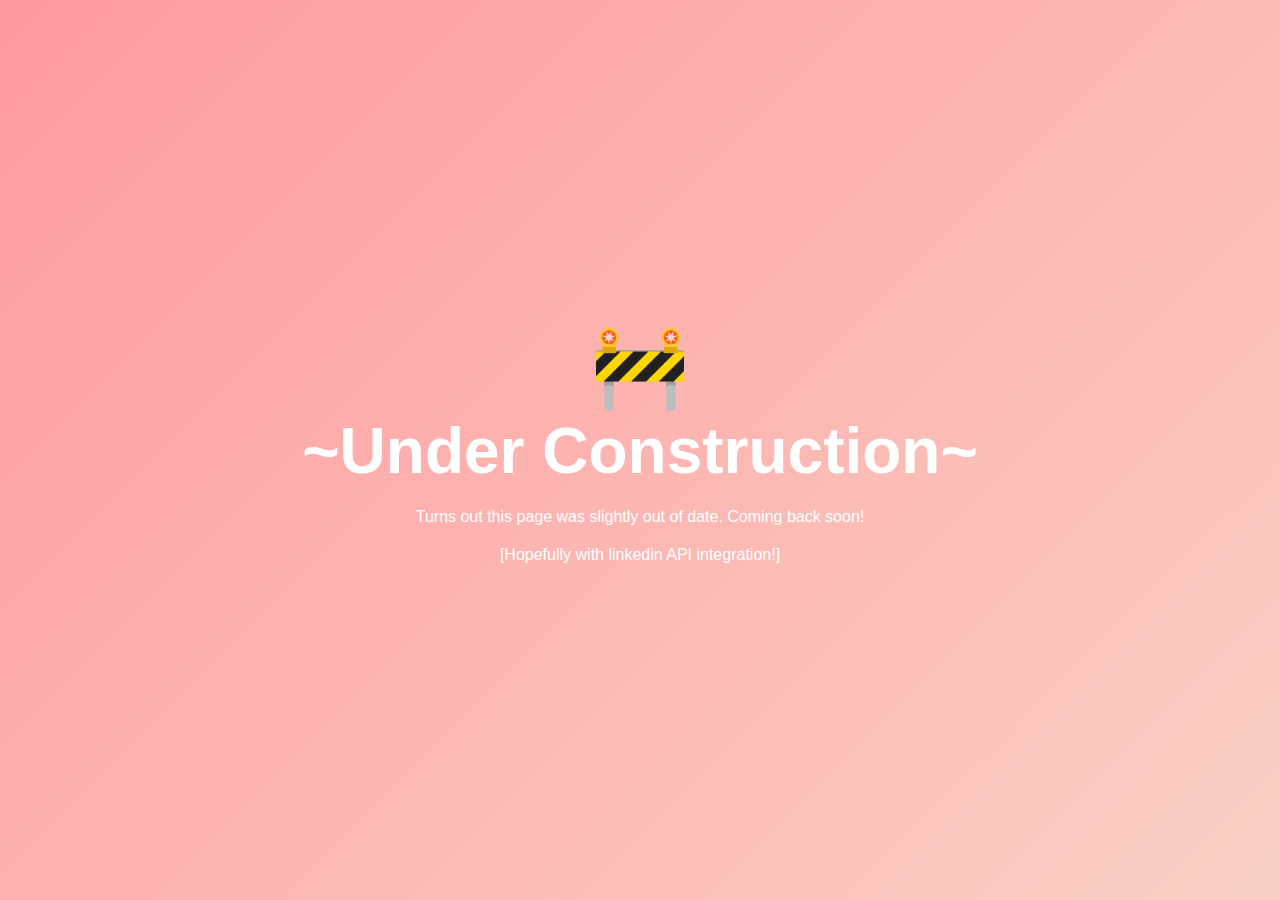
==== cons.html @ e31b111a "Construction!" ====
<!DOCTYPE html>
<html lang="en">
<head>
    <meta charset="UTF-8">
    <meta name="viewport" content="width=device-width, initial-scale=1.0">
    <title>Website Under Construction</title>
    <style>
        body {
            margin: 0;
            padding: 0;
            font-family: Arial, sans-serif;
            background: linear-gradient(135deg, #ff9a9e, #fad0c4);
            display: flex;
            justify-content: center;
            align-items: center;
            height: 100vh;
            overflow: hidden;
        }
        
        h1 {
            font-size: 4rem;
            color: #fff;
            text-align: center;
            margin: 0;
            animation: fadeIn 2s ease-in-out;
        }

        p {
            color: #fff;
            text-align: center;
            margin-top: 20px;
            animation: slideIn 3s ease-in-out;
        }

        .container {
            text-align: center;
        }

        .construction-icon {
            font-size: 5rem;
            color: #fff;
            animation: bounce 2s infinite;
        }

        @keyframes fadeIn {
            0% { opacity: 0; }
            100% { opacity: 1; }
        }

        @keyframes slideIn {
            0% { transform: translateY(100px); opacity: 0; }
            100% { transform: translateY(0); opacity: 1; }
        }

        @keyframes bounce {
            0%, 20%, 50%, 80%, 100% { transform: translateY(0); }
            40% { transform: translateY(-30px); }
            60% { transform: translateY(-15px); }
        }
    </style>
</head>
<body>
    <div class="container">
        <div class="construction-icon">🚧</div>
        <h1>~Under Construction~</h1>
        <p>Turns out this page was slightly out of date. Coming back soon!</p>
        <p>[Hopefully with linkedin API integration!]</p>

    </div>
</body>
</html>
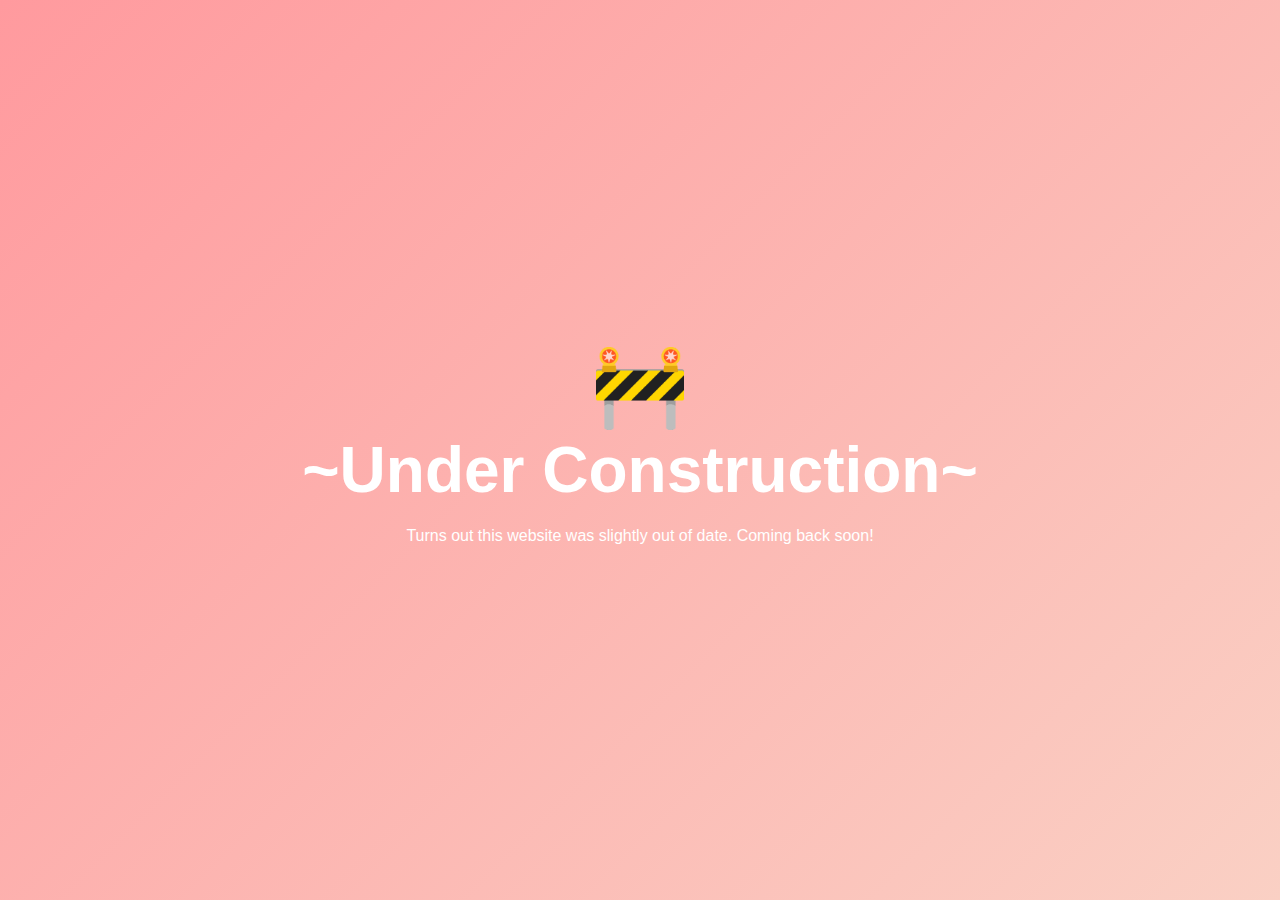
==== commit 4d54faf5: "Updated Projects" ====
--- a/cons.html
+++ b/cons.html
@@ -63,9 +63,7 @@
     <div class="container">
         <div class="construction-icon">🚧</div>
         <h1>~Under Construction~</h1>
-        <p>Turns out this page was slightly out of date. Coming back soon!</p>
-        <p>[Hopefully with linkedin API integration!]</p>
-
+        <p>Turns out this website was slightly out of date. Coming back soon!</p>
     </div>
 </body>
 </html>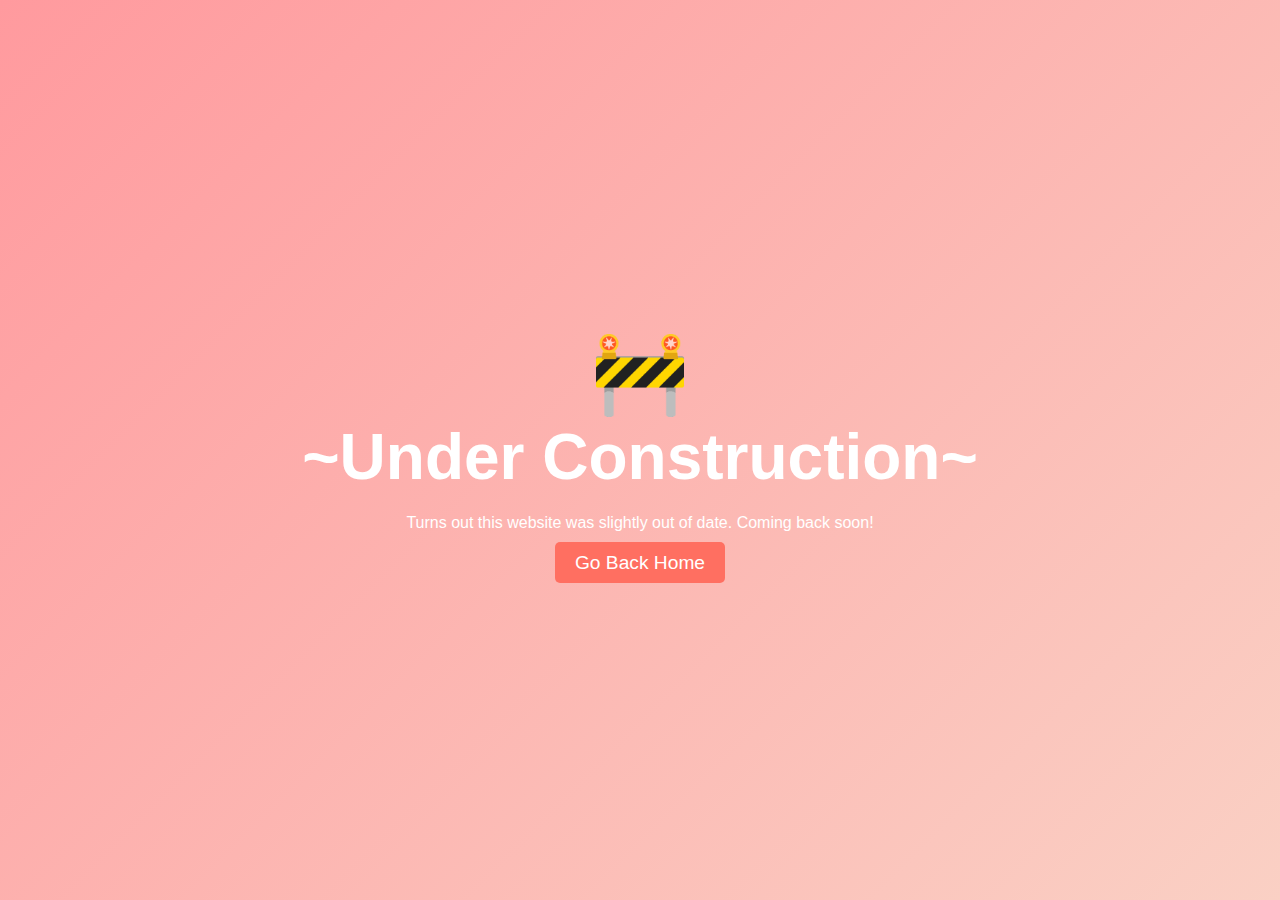
==== commit b3542836: "Update cons.html" ====
--- a/cons.html
+++ b/cons.html
@@ -29,6 +29,7 @@
             color: #fff;
             text-align: center;
             margin-top: 20px;
+            margin-bottom: 20px;
             animation: slideIn 3s ease-in-out;
         }
 
@@ -40,6 +41,28 @@
             font-size: 5rem;
             color: #fff;
             animation: bounce 2s infinite;
+        }
+
+        .lowerthird {
+           
+            animation: slideIn 3s ease-in-out;
+        }
+
+        .button{
+            margin-top: 50px;
+            margin-bottom: 50px; /* Added margin-bottom for larger spacing below the button */
+            padding: 10px 20px;
+            font-size: 1.2rem;
+            color: #fff;
+            background-color: #ff6f61;
+            border: none;
+            border-radius: 5px;
+            cursor: pointer;
+            text-decoration: none;
+        }
+
+        .button:hover {
+            background-color: #ff4b47;
         }
 
         @keyframes fadeIn {
@@ -63,7 +86,12 @@
     <div class="container">
         <div class="construction-icon">🚧</div>
         <h1>~Under Construction~</h1>
-        <p>Turns out this website was slightly out of date. Coming back soon!</p>
+        <div class="lowerthird"> 
+            <p>Turns out this website was slightly out of date. Coming back soon!</p>
+            <a href="index.html" class="button">Go Back Home</a>
+        </div>
+        
+
     </div>
 </body>
 </html>